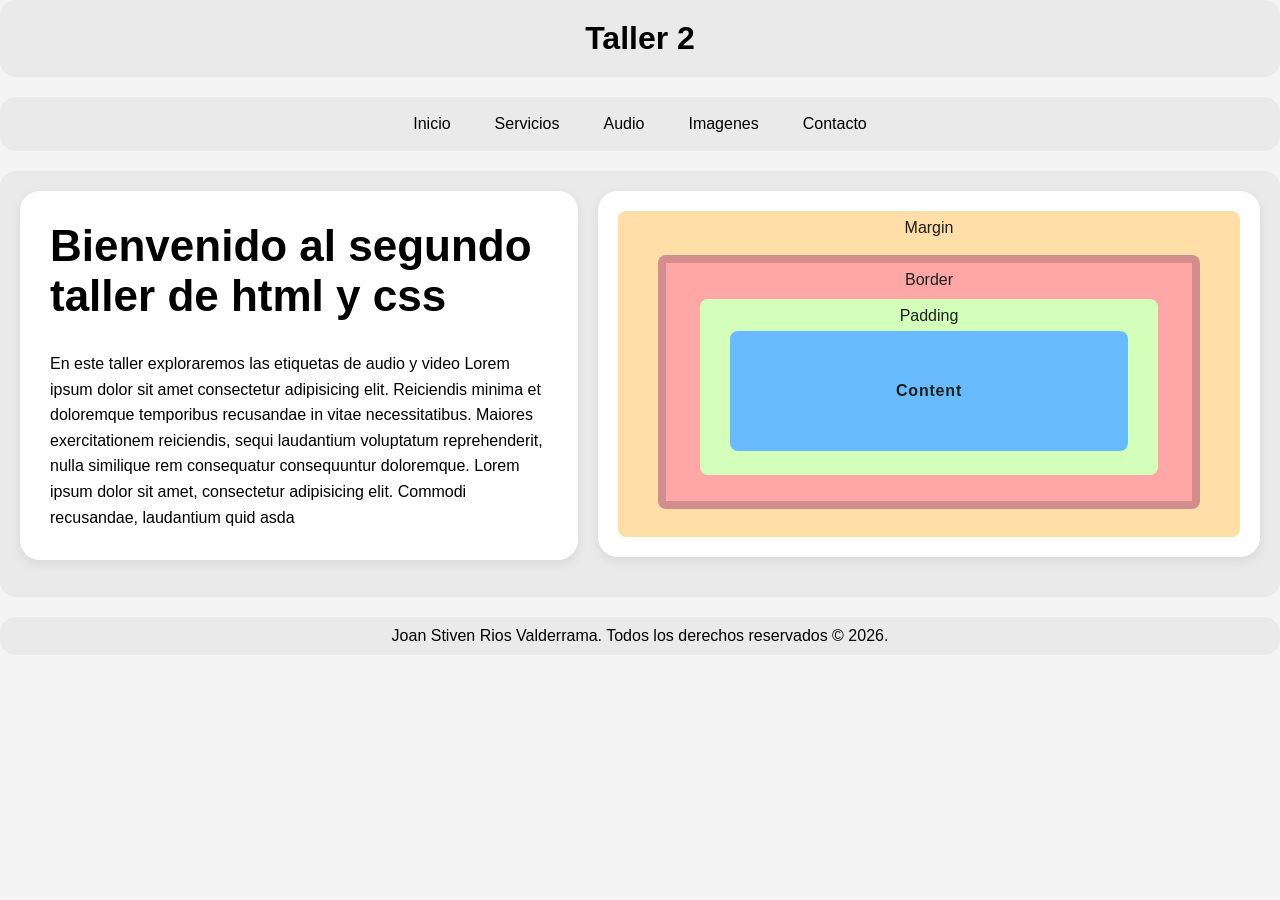
==== projects/taller_2/index.html @ b68195d9 "updateee" ====
<!doctype html>
<html lang="es-CO">
    <head>
        <meta charset="UTF-8" />
        <meta name="viewport" content="width=device-width, initial-scale=1.0" />
        <title>Landing</title>

        <!-- ETIQUETAS SEO -->
        <meta name="author" content="Joan Stiven Valderrama" />
        <meta name="description" content="Taller #2 de html y css" />
        <meta
            name="keywords"
            content="Desarrollo, Frontend, Maquetado Web, HTML, CSS."
        />

        <!-- RENDIMIENTO Y PWA -->
        <meta name="theme-color" content="#1a1a1a" />
        <meta name="MobileOptimized" content="width" />
        <meta name="HandheldFriendly" content="true" />
        <meta name="mobile-web-app-capable" content="yes" />
        <meta
            name="apple-mobile-web-app-status-bar-style"
            content="black-translucent"
        />
        <link
            rel="shortcut icon"
            href="assets/img/logo_sena.webp"
            type="image/png"
        />
        <link rel="stylesheet" href="./assets/css/style.css" />
    </head>

    <body>
        <!--
      1. Crear un css externo
      2. incluir un css externo en el html
      3. crear un div con clase container
      4. dentro del div crear un header con clase "header" y un h1 con el texto "Taller 2"
      5. Crear un nav con clase "nav" y dentro de este crear una lista desordenada con 3 elementos de lista,
      cada uno con un enlace a una seccion del sitio (Inicio, Servicios, Contacto)
      6. Crear una seccion con clase main y dentro de esta crear un articulo con clase "article" que
      contenga un h2 con el texto "Bienvenido al taller 2" y un parrafo con texto de relleno
      7. Crer un footer con clase footer y dentro de este crear un parrafo con el teto "Nombre y Apellidos. Todos
      los derechos reservados@2026"
      8. Aplicar los estilos al css para que el sitio tenga un diseño atractivo y sea responsive-->

        <div class="container">
            <header class="header">
                <h1>Taller 2</h1>
            </header>

            <nav>
                <ul>
                    <li><a href="#inicio">Inicio</a></li>
                    <li><a href="#servicios">Servicios</a></li>
                    <li><a href="audio.html">Audio</a></li>
                    <li><a href="#imagenes">Imagenes</a></li>
                    <li><a href="#contacto">Contacto</a></li>
                </ul>
            </nav>

            <section class="main">
                <article class="article">
                    <h2>Bienvenido al segundo taller de html y css</h2>
                    <p>En este taller exploraremos las etiquetas de audio y video
                        Lorem ipsum dolor sit amet consectetur adipisicing elit. Reiciendis minima et doloremque temporibus recusandae in vitae necessitatibus. Maiores exercitationem reiciendis, sequi laudantium voluptatum reprehenderit, nulla similique rem consequatur consequuntur doloremque.
                        Lorem ipsum dolor sit amet, consectetur adipisicing elit. Commodi recusandae, laudantium quid asda
                    </p>
                </article>

                <section class="container-box-model">
                    <div class="box-margin">
                        <span class="box-label">Margin</span>
                        <div class="box-border">
                            <span class="box-label">Border</span>
                            <div class="box-padding">
                                <span class="box-label">Padding</span>
                                <div class="box-content">Content</div>
                            </div>
                        </div>
                    </div>
                </section>
            </section>
            <footer>
                Joan Stiven Rios Valderrama. Todos los derechos reservados
                &copy; 2026.
            </footer>
        </div>
    </body>
</html>
---- projects/taller_2/assets/css/style.css ----
:root {
  --background-color: #f4f4f4;
  --container-color: white;
  --nav-color: #eaeaea;
  --hover-color: rgb(194, 194, 194);
  --text-color: black;

  font-family:
    segoe ui,
    sans-serif;
}

* {
  margin: 0;
  padding: 0;
  box-sizing: border-box;
}

h2 {
  margin-bottom: 10px;  
  font-size: 44px;
}

::-webkit-scrollbar {
  display: none;
}

body {
  font-family: var(--font-family);
  background-color: var(--background-color);
}



.header {
  padding: 20px;
  width: 100%;
  border-radius: 16px;
  background-color: var(--nav-color);
  margin-bottom: 20px;
  text-align: center;
}

nav {
  background-color: var(--nav-color);
  padding: 10px;
  border-radius: 16px;
  margin-bottom: 20px;
  text-align: center;
}

ul {
  display: flex;
  justify-content: center;
  gap: 20px;
}

li {
  list-style: none;
  padding: 8px 12px;
  border-radius: 8px;
  transition: 0.3s;
}

li:hover {
  border-radius: 500px;
  background-color: var(--hover-color);
  color: white;
}

a {
  text-decoration: none;
  color: var(--text-color);
}

.main {
  width: 100%;
  box-sizing: border-box;
  border-radius: 16px;
  background-color: var(--nav-color);
  margin-bottom: 20px;
  display: flex;
  flex-wrap: wrap;
  align-items: flex-start;
  justify-content: space-between;
  gap: 20px;
  padding: 20px;
}

.article {
  flex: 1 1 320px;
  min-width: 320px;
  max-width: 45%;
  background-color: white;
  border-radius: 20px;  
  box-shadow: 0 4px 12px rgba(0,0,0,0.08);
  padding: 20px;
}

.container-box-model {
  flex: 1 1 320px;
  min-width: 320px;
  max-width: 100%;
  width: 100%;
  background-color: white;
  border-radius: 20px;
  box-shadow: 0 4px 12px rgba(0,0,0,0.08);
  display: flex;
  justify-content: center;
  padding: 20px;
  margin-bottom: 20px;
  box-sizing: border-box;
}

.article h2 {
  padding: 10px;
  margin-bottom: 10px;
  text-align: left;
}

.article p {
  padding: 10px;
  line-height: 1.6;
  text-align: left;
}

.audio-wrapper {
  width: 100%;
  background-color: #ffffff;
  padding: 16px;
  border-radius: 24px;
  box-shadow: 0 12px 24px rgba(0, 0, 0, 0.08);
  display: flex;
  justify-content: center;
}

.reproductor,
audio {
  width: 100%;
  max-width: 100%;
  background-color: transparent;
  border: none;
  border-radius: 16px;
}

audio::-webkit-media-controls-panel,
audio::-webkit-media-controls,
audio::-webkit-media-controls-enclosure {
  background-color: transparent !important;
}

.header h1 {
  margin: 0;
  text-align: center;
}

footer {
  width: 100%;
  text-align: center;
  background-color: var(--nav-color);
  color: var(--text-color);
  padding: 10px;
  border-radius: 16px;
}

.box-margin,
.box-border,
.box-padding {
  border-radius: 8px;
  position: relative;
  text-align: center;
  box-sizing: border-box;
}

.box-margin {
  width: 100%;
  box-sizing: border-box;
  background-color: #ffdfa7;
  padding: 44px 40px 28px;
  display: flex;
  justify-content: center;
  align-items: center;
  margin: 0;
}

.box-border {
  width: 100%;
  background-color: #ffa7a7;
  padding: 36px 34px 26px;
  border-radius: 8px;
  border: 8px solid #33333338;
  display: flex;
  justify-content: center;
  align-items: center;
}

.box-padding {
  width: 100%;
  background-color: #d3ffba;
  padding: 32px 30px 24px;
  display: flex;
  justify-content: center;
  align-items: center;
}

.box-label {
  position: absolute;
  top: 8px;
  left: 50%;
  transform: translateX(-50%);
  color: #1f1f1f;
}

.box-content {
  width: 100%;
  background-color: rgb(104, 187, 255);
  min-height: 120px;
  border-radius: 8px;
  display: flex;
  align-items: center;
  justify-content: center;
  font-weight: 700;
  color: #1f1f1f;
  letter-spacing: 0.05em;
  padding: 18px;
}

.bento-grid {
  display: grid;
  grid-template-columns: auto auto auto;
  padding: 5px;
  gap: 5px;
  flex: 1 1 100%;
  width: 100%;
  margin-top: 20px;
}

.bento-grid div {
  display: flex;
  flex-direction: column;
  justify-content: stretch;
  align-items: stretch;
  text-align: center;
  padding: 10px;
  border-radius: 24px;
  background-color: #cfcfcf;
}

.bento-grid div article {
  width: 100%;
  max-width: 100%;
}

section {
  width: 100%;
}

/* Responsive */
@media (max-width: 600px) {
  ul {
    flex-direction: column;
    align-items: center;
  }

  .container-box-model {
    padding: 20px;
  }

  .article,
  .container-box-model {
    width: 100%;
    max-width: 100%;
  }

  .box-content {
    width: 100%;
  }
}
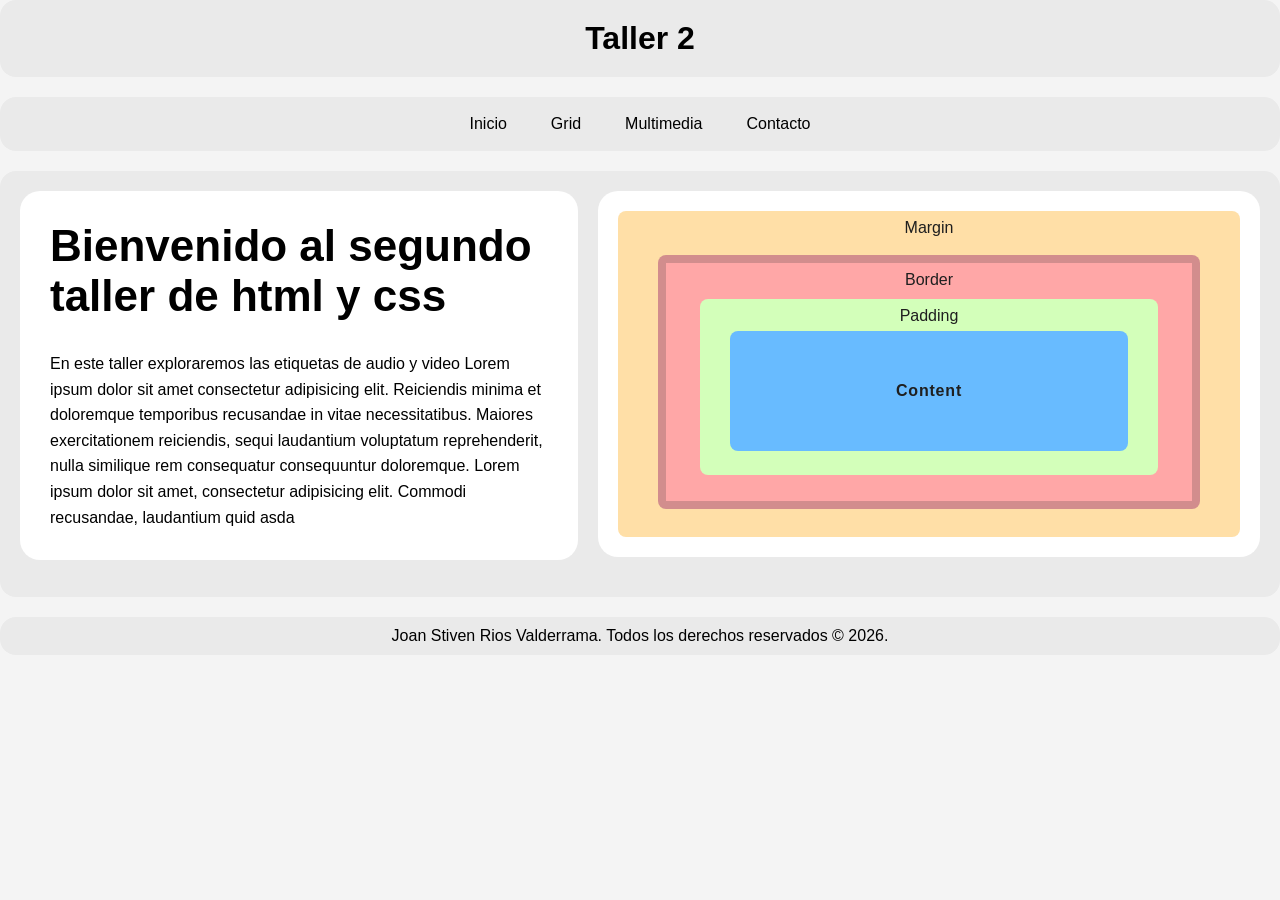
==== commit 69af0244: "up" ====
--- a/projects/taller_2/index.html
+++ b/projects/taller_2/index.html
@@ -31,19 +31,6 @@
     </head>
 
     <body>
-        <!--
-      1. Crear un css externo
-      2. incluir un css externo en el html
-      3. crear un div con clase container
-      4. dentro del div crear un header con clase "header" y un h1 con el texto "Taller 2"
-      5. Crear un nav con clase "nav" y dentro de este crear una lista desordenada con 3 elementos de lista,
-      cada uno con un enlace a una seccion del sitio (Inicio, Servicios, Contacto)
-      6. Crear una seccion con clase main y dentro de esta crear un articulo con clase "article" que
-      contenga un h2 con el texto "Bienvenido al taller 2" y un parrafo con texto de relleno
-      7. Crer un footer con clase footer y dentro de este crear un parrafo con el teto "Nombre y Apellidos. Todos
-      los derechos reservados@2026"
-      8. Aplicar los estilos al css para que el sitio tenga un diseño atractivo y sea responsive-->
-
         <div class="container">
             <header class="header">
                 <h1>Taller 2</h1>
@@ -52,9 +39,8 @@
             <nav>
                 <ul>
                     <li><a href="#inicio">Inicio</a></li>
-                    <li><a href="#servicios">Servicios</a></li>
-                    <li><a href="audio.html">Audio</a></li>
-                    <li><a href="#imagenes">Imagenes</a></li>
+                    <li><a href="grid.html">Grid</a></li>
+                    <li><a href="multimedia.html">Multimedia</a></li>
                     <li><a href="#contacto">Contacto</a></li>
                 </ul>
             </nav>
--- a/projects/taller_2/assets/css/style.css
+++ b/projects/taller_2/assets/css/style.css
@@ -17,7 +17,7 @@
 }
 
 h2 {
-  margin-bottom: 10px;  
+  margin-bottom: 10px;
   font-size: 44px;
 }
 
@@ -92,8 +92,7 @@
   min-width: 320px;
   max-width: 45%;
   background-color: white;
-  border-radius: 20px;  
-  box-shadow: 0 4px 12px rgba(0,0,0,0.08);
+  border-radius: 20px;
   padding: 20px;
 }
 
@@ -104,7 +103,6 @@
   width: 100%;
   background-color: white;
   border-radius: 20px;
-  box-shadow: 0 4px 12px rgba(0,0,0,0.08);
   display: flex;
   justify-content: center;
   padding: 20px;
@@ -126,10 +124,9 @@
 
 .audio-wrapper {
   width: 100%;
-  background-color: #ffffff;
+  background-color: #e4e4e4;
   padding: 16px;
-  border-radius: 24px;
-  box-shadow: 0 12px 24px rgba(0, 0, 0, 0.08);
+  border-radius: 999px;
   display: flex;
   justify-content: center;
 }
@@ -276,3 +273,52 @@
     width: 100%;
   }
 }
+
+
+.grid {
+  display: grid;
+  grid-template-columns: 1fr 200px;
+  grid-template-rows: 100px auto;
+  gap: 10px;
+}
+
+.grid-cell {
+  background-color: #cfcfcf;
+  border-radius: 16px;
+}
+
+header.header-cell {
+  grid-column: 1 / -1;
+}
+
+/* componentes del grid interno */
+.header-cell {
+  display: flex;
+  align-items: center;
+  justify-content: center;
+}
+
+.aside-cell {
+  display: flex;
+  align-items: center;
+  justify-content: center;
+}
+
+.main-cell {
+  display: flex;
+  align-items: center;
+  justify-content: center;
+}
+
+.section-cell {
+  display: flex;
+  align-items: center;
+  justify-content: center;
+}
+
+.footer-cell {
+    width: 100%;
+  display: flex;
+  align-items: center;
+  justify-content: center;
+}
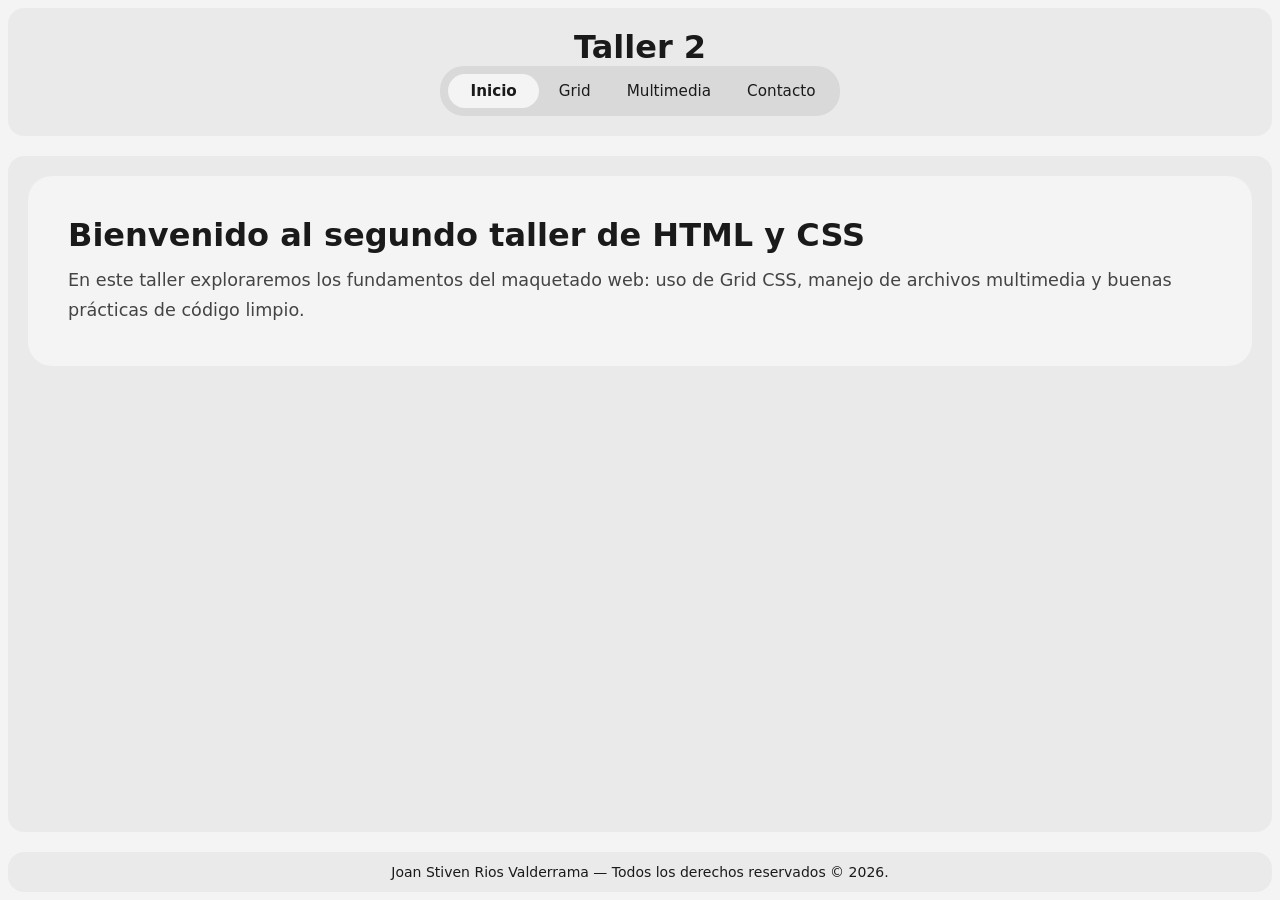
==== commit 096f720e: "last_update" ====
--- a/projects/taller_2/index.html
+++ b/projects/taller_2/index.html
@@ -1,76 +1,63 @@
 <!doctype html>
 <html lang="es-CO">
-    <head>
-        <meta charset="UTF-8" />
-        <meta name="viewport" content="width=device-width, initial-scale=1.0" />
-        <title>Landing</title>
+  <head>
+    <meta charset="UTF-8" />
+    <meta name="viewport" content="width=device-width, initial-scale=1.0" />
+    <title>Taller 2 — Inicio</title>
 
-        <!-- ETIQUETAS SEO -->
-        <meta name="author" content="Joan Stiven Valderrama" />
-        <meta name="description" content="Taller #2 de html y css" />
-        <meta
-            name="keywords"
-            content="Desarrollo, Frontend, Maquetado Web, HTML, CSS."
-        />
+    <!-- SEO -->
+    <meta name="author"      content="Joan Stiven Rios Valderrama" />
+    <meta name="description" content="Taller #2 de HTML y CSS — Página de inicio" />
+    <meta name="keywords"    content="Desarrollo, Frontend, Maquetado Web, HTML, CSS" />
 
-        <!-- RENDIMIENTO Y PWA -->
-        <meta name="theme-color" content="#1a1a1a" />
-        <meta name="MobileOptimized" content="width" />
-        <meta name="HandheldFriendly" content="true" />
-        <meta name="mobile-web-app-capable" content="yes" />
-        <meta
-            name="apple-mobile-web-app-status-bar-style"
-            content="black-translucent"
-        />
-        <link
-            rel="shortcut icon"
-            href="assets/img/logo_sena.webp"
-            type="image/png"
-        />
-        <link rel="stylesheet" href="./assets/css/style.css" />
-    </head>
+    <!-- PWA / rendimiento móvil -->
+    <meta name="theme-color"                           content="#1a1a1a" />
+    <meta name="MobileOptimized"                       content="width" />
+    <meta name="HandheldFriendly"                      content="true" />
+    <meta name="mobile-web-app-capable"                content="yes" />
+    <meta name="apple-mobile-web-app-status-bar-style" content="black-translucent" />
 
-    <body>
-        <div class="container">
-            <header class="header">
-                <h1>Taller 2</h1>
-            </header>
+    <!-- Ícono -->
+    <link rel="shortcut icon" href="./assets/img/logo_sena.webp" type="image/webp" />
 
-            <nav>
-                <ul>
-                    <li><a href="#inicio">Inicio</a></li>
-                    <li><a href="grid.html">Grid</a></li>
-                    <li><a href="multimedia.html">Multimedia</a></li>
-                    <li><a href="#contacto">Contacto</a></li>
-                </ul>
-            </nav>
+    <!-- Estilos: base primero, luego los específicos de la página -->
+    <link rel="stylesheet" href="./assets/css/base.css" />
+    <link rel="stylesheet" href="./assets/css/index.css" />
+  </head>
 
-            <section class="main">
-                <article class="article">
-                    <h2>Bienvenido al segundo taller de html y css</h2>
-                    <p>En este taller exploraremos las etiquetas de audio y video
-                        Lorem ipsum dolor sit amet consectetur adipisicing elit. Reiciendis minima et doloremque temporibus recusandae in vitae necessitatibus. Maiores exercitationem reiciendis, sequi laudantium voluptatum reprehenderit, nulla similique rem consequatur consequuntur doloremque.
-                        Lorem ipsum dolor sit amet, consectetur adipisicing elit. Commodi recusandae, laudantium quid asda
-                    </p>
-                </article>
+  <body>
 
-                <section class="container-box-model">
-                    <div class="box-margin">
-                        <span class="box-label">Margin</span>
-                        <div class="box-border">
-                            <span class="box-label">Border</span>
-                            <div class="box-padding">
-                                <span class="box-label">Padding</span>
-                                <div class="box-content">Content</div>
-                            </div>
-                        </div>
-                    </div>
-                </section>
-            </section>
-            <footer>
-                Joan Stiven Rios Valderrama. Todos los derechos reservados
-                &copy; 2026.
-            </footer>
-        </div>
-    </body>
+    <!-- ══════════════════ HEADER ══════════════════ -->
+    <header class="header">
+      <h1>Taller 2</h1>
+
+      <!-- nav: el enlace de la página actual lleva la clase "active" -->
+      <nav class="nav" aria-label="Navegación principal">
+        <ul class="nav__list">
+          <li class="nav__item"><a href="index.html" class="active">Inicio</a></li>
+          <li class="nav__item"><a href="grid.html">Grid</a></li>
+          <li class="nav__item"><a href="multimedia.html">Multimedia</a></li>
+          <li class="nav__item"><a href="#contacto">Contacto</a></li>
+        </ul>
+      </nav>
+    </header>
+
+    <!-- ══════════════════ MAIN ══════════════════ -->
+    <main>
+      <article class="welcome">
+        <h2>Bienvenido al segundo taller de HTML y CSS</h2>
+        <p>
+          En este taller exploraremos los fundamentos del maquetado web:
+          uso de Grid CSS, manejo de archivos multimedia y buenas prácticas
+          de código limpio.
+        </p>
+      </article>
+    </main>
+
+    <!-- ══════════════════ FOOTER ══════════════════ -->
+    <footer class="footer">
+      Joan Stiven Rios Valderrama &mdash; Todos los derechos reservados &copy; 2026.
+    </footer>
+
+  </body>
 </html>
--- a/projects/taller_2/assets/css/base.css
+++ b/projects/taller_2/assets/css/base.css
@@ -0,0 +1,166 @@
+/* ================================================
+   base.css — Estilos compartidos por todas las páginas
+   Autor: Joan Stiven Rios Valderrama
+   Proyecto: Taller #2 — HTML y CSS
+   ================================================ */
+
+
+/* ── Variables globales ── */
+
+:root {
+  --bg:         #f4f4f4;       /* Fondo de la página */
+  --surface:    #eaeaea;       /* Fondo de tarjetas y secciones */
+  --surface-2:  #d9d9d9;       /* Fondo de tarjetas internas */
+  --surface-3:  #cfcfcf;       /* Fondo de elementos de grid */
+  --surface-4:  #e4e4e4;       /* Fondo de wrappers de media */
+
+  --text:       #1a1a1a;       /* Color de texto principal */
+  --text-muted: #444444;       /* Color de texto secundario */
+  --link:       #1a1a1a;       /* Color de enlaces */
+
+  --font:       "Segoe UI", system-ui, sans-serif;
+
+  --r-sm:   12px;              /* Border radius pequeño */
+  --r-md:   16px;              /* Border radius mediano (tarjetas) */
+  --r-lg:   24px;              /* Border radius grande (nav, pills) */
+  --r-pill: 999px;             /* Border radius pastilla */
+
+  --gap:  20px;                /* Espacio estándar entre elementos */
+  --pad:  20px;                /* Padding estándar de secciones */
+}
+
+
+/* ── Reset ── */
+
+*,
+*::before,
+*::after {
+  margin: 0;
+  padding: 0;
+  box-sizing: border-box;
+}
+
+::-webkit-scrollbar {
+  display: none;                /* Ocultar scrollbar en WebKit */
+}
+
+
+/* ── Base del documento ── */
+
+body {
+  font-family: var(--font);
+  background-color: var(--bg);
+  color: var(--text);
+
+  min-height: 100vh;
+  display: flex;
+  flex-direction: column;
+
+  padding: 8px;
+  gap: var(--gap);
+}
+
+a {
+  text-decoration: none;
+  color: var(--link);
+}
+
+
+/* ── Header ── */
+
+.header {
+  width: 100%;
+  padding: var(--pad);
+  border-radius: var(--r-md);
+  background-color: var(--surface);
+  text-align: center;
+}
+
+
+/* ── Navegación ── */
+
+.nav {
+  display: inline-flex;
+  background-color: var(--surface-2);
+  padding: 8px;
+  border-radius: var(--r-lg);
+}
+
+.nav__list {
+  display: flex;
+  align-items: center;
+  gap: 4px;
+  list-style: none;
+}
+
+.nav__item a {
+  display: block;
+  padding: 8px 16px;
+  border-radius: var(--r-pill);
+  font-size: 0.95rem;
+  white-space: nowrap;
+  transition:
+    padding          0.35s cubic-bezier(0.34, 1.56, 0.64, 1),
+    background-color 0.25s ease;
+}
+
+.nav__item a:hover {
+  background-color: var(--surface);
+  padding: 8px 26px;
+}
+
+.nav__item a:active {
+  padding: 8px 30px;
+}
+
+.nav__item a.active {
+  background-color: var(--bg);
+  font-weight: 600;
+  padding: 8px 22px;
+}
+
+
+/* ── Main ── */
+
+main {
+  flex: 1;
+  width: 100%;
+  padding: var(--pad);
+  border-radius: var(--r-md);
+  background-color: var(--surface);
+}
+
+
+/* ── Footer ── */
+
+.footer {
+  width: 100%;
+  padding: 12px var(--pad);
+  border-radius: var(--r-md);
+  background-color: var(--surface);
+  text-align: center;
+  font-size: 0.875rem;
+  color: var(--text);
+}
+
+
+/* ── Responsive: nav en columna en pantallas pequeñas ── */
+
+@media (max-width: 600px) {
+  .nav__list {
+    flex-direction: column;
+    align-items: center;
+  }
+}
+
+
+/* ── Utilidad: oculto visualmente pero accesible para lectores de pantalla ── */
+
+.visually-hidden {
+  position: absolute;
+  width: 1px;
+  height: 1px;
+  overflow: hidden;
+  clip: rect(0 0 0 0);
+  white-space: nowrap;
+}
--- a/projects/taller_2/assets/css/index.css
+++ b/projects/taller_2/assets/css/index.css
@@ -0,0 +1,24 @@
+/* ================================================
+   index.css — Estilos exclusivos de index.html
+   Depende de: base.css
+   ================================================ */
+
+
+/* ── Sección de bienvenida ── */
+
+.welcome {
+  background-color: var(--bg);
+  border-radius: var(--r-lg);
+  padding: 40px;
+}
+
+.welcome h2 {
+  font-size: 2rem;
+  margin-bottom: 12px;
+}
+
+.welcome p {
+  font-size: 1.1rem;
+  line-height: 1.7;
+  color: var(--text-muted);
+}
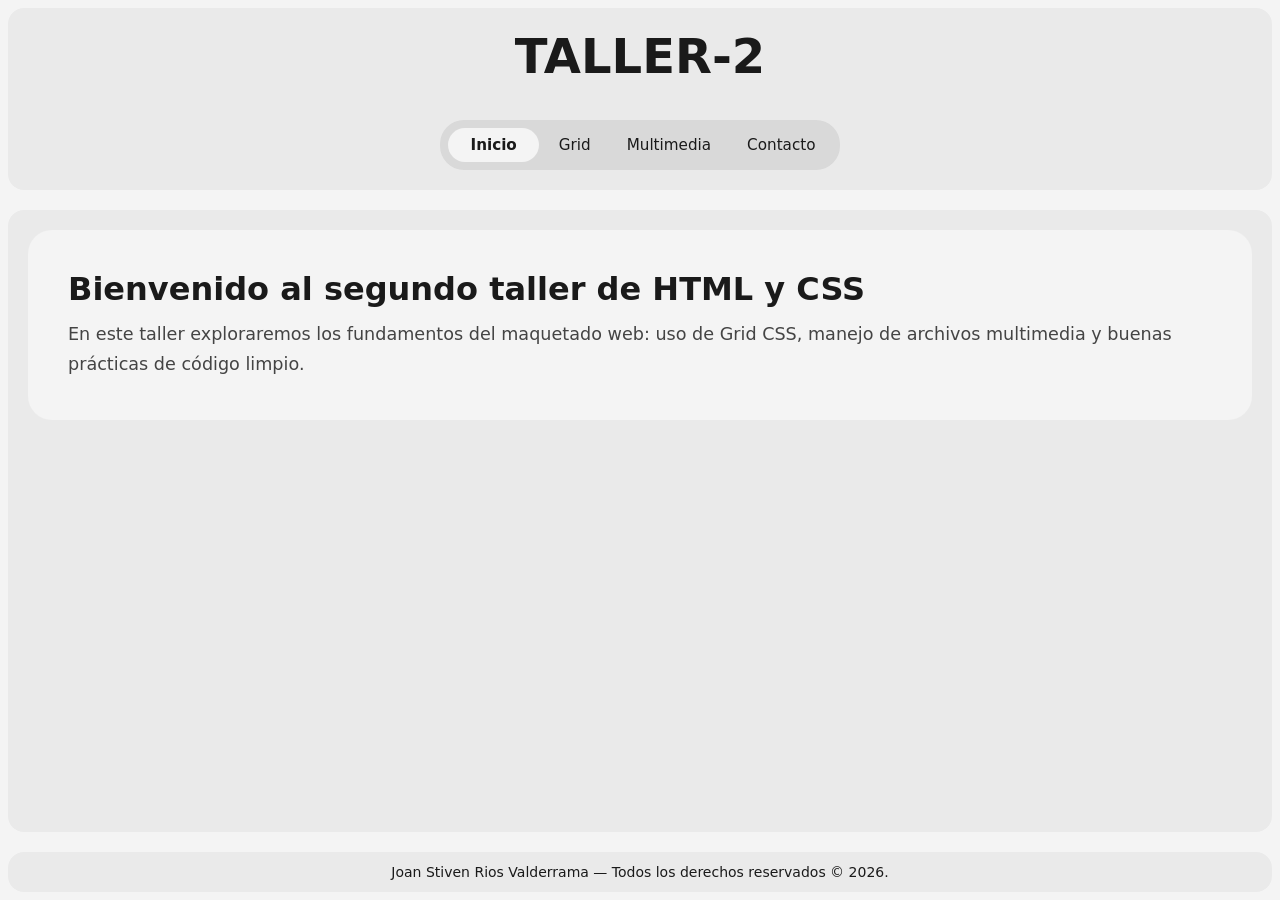
==== commit 5495cc90: "flyY" ====
--- a/projects/taller_2/index.html
+++ b/projects/taller_2/index.html
@@ -3,7 +3,7 @@
   <head>
     <meta charset="UTF-8" />
     <meta name="viewport" content="width=device-width, initial-scale=1.0" />
-    <title>Taller 2 — Inicio</title>
+    <title>TALLER-2</title>
 
     <!-- SEO -->
     <meta name="author"      content="Joan Stiven Rios Valderrama" />
@@ -29,7 +29,7 @@
 
     <!-- ══════════════════ HEADER ══════════════════ -->
     <header class="header">
-      <h1>Taller 2</h1>
+      <h1>TALLER-2</h1>
 
       <!-- nav: el enlace de la página actual lleva la clase "active" -->
       <nav class="nav" aria-label="Navegación principal">
--- a/projects/taller_2/assets/css/base.css
+++ b/projects/taller_2/assets/css/base.css
@@ -38,24 +38,26 @@
   margin: 0;
   padding: 0;
   box-sizing: border-box;
+  -webkit-tap-highlight-color: transparent;
 }
 
 ::-webkit-scrollbar {
   display: none;                /* Ocultar scrollbar en WebKit */
 }
 
-
+h1 {
+  margin-bottom: 24px;
+  font-size: 3rem;
+}
 /* ── Base del documento ── */
 
 body {
   font-family: var(--font);
   background-color: var(--bg);
   color: var(--text);
-
   min-height: 100vh;
   display: flex;
   flex-direction: column;
-
   padding: 8px;
   gap: var(--gap);
 }
@@ -65,7 +67,6 @@
   color: var(--link);
 }
 
-
 /* ── Header ── */
 
 .header {
@@ -73,7 +74,10 @@
   padding: var(--pad);
   border-radius: var(--r-md);
   background-color: var(--surface);
-  text-align: center;
+  display: flex;
+  flex-direction: column;
+  align-items: center;
+  gap: 12px;
 }
 
 
@@ -89,6 +93,8 @@
 .nav__list {
   display: flex;
   align-items: center;
+  flex-wrap: wrap;
+  justify-content: center;
   gap: 4px;
   list-style: none;
 }
@@ -146,13 +152,6 @@
 
 /* ── Responsive: nav en columna en pantallas pequeñas ── */
 
-@media (max-width: 600px) {
-  .nav__list {
-    flex-direction: column;
-    align-items: center;
-  }
-}
-
 
 /* ── Utilidad: oculto visualmente pero accesible para lectores de pantalla ── */
 
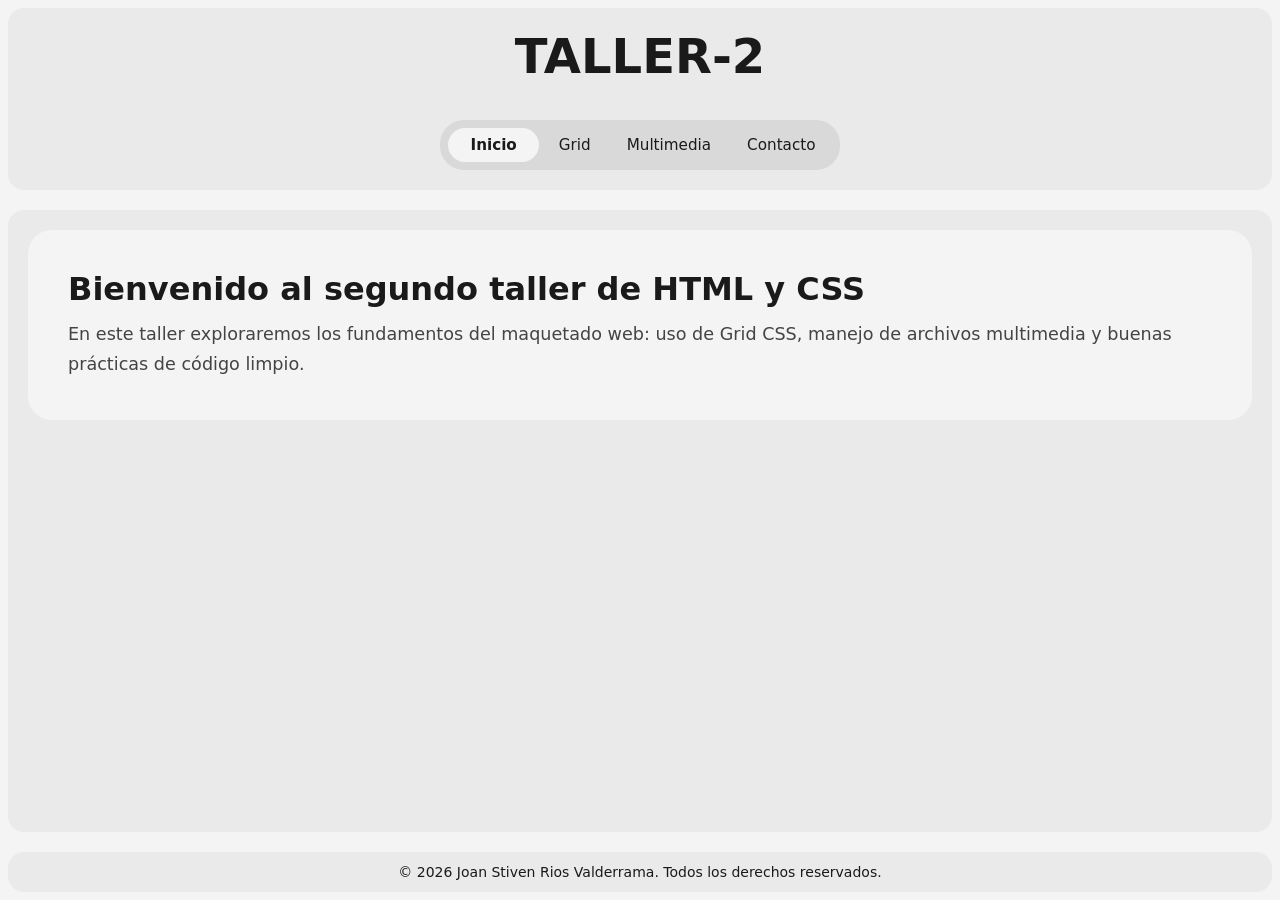
==== commit 7b334d30: "footer" ====
--- a/projects/taller_2/index.html
+++ b/projects/taller_2/index.html
@@ -56,7 +56,7 @@
 
     <!-- ══════════════════ FOOTER ══════════════════ -->
     <footer class="footer">
-      Joan Stiven Rios Valderrama &mdash; Todos los derechos reservados &copy; 2026.
+      <p>&copy; 2026 Joan Stiven Rios Valderrama. Todos los derechos reservados.</p>
     </footer>
 
   </body>
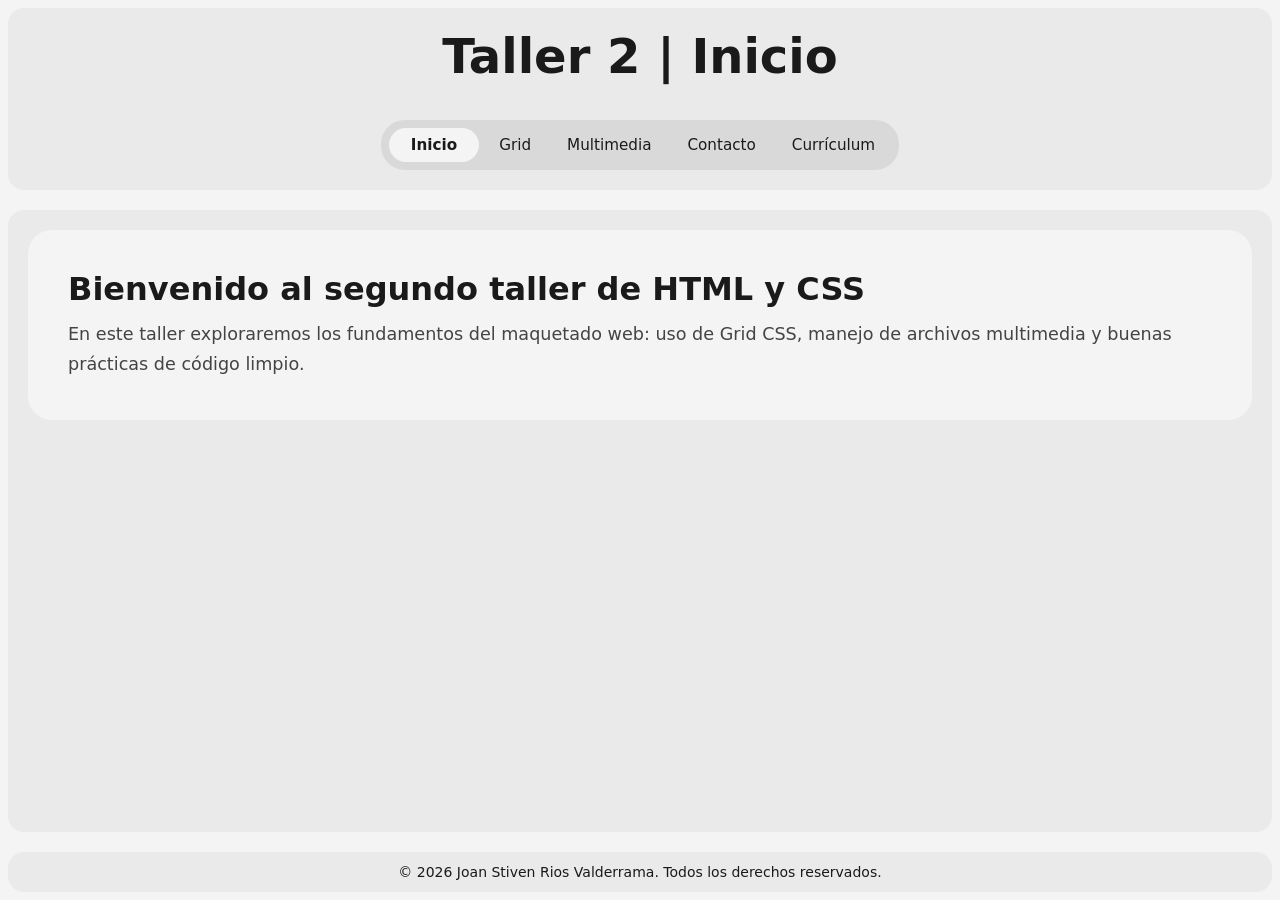
==== commit abe0ba61: "update" ====
--- a/projects/taller_2/index.html
+++ b/projects/taller_2/index.html
@@ -3,46 +3,46 @@
   <head>
     <meta charset="UTF-8" />
     <meta name="viewport" content="width=device-width, initial-scale=1.0" />
-    <title>TALLER-2</title>
+    <title>Taller 2 | Inicio | HTML y CSS</title>
 
-    <!-- SEO -->
+    <!-- TAGS SEO -->
     <meta name="author"      content="Joan Stiven Rios Valderrama" />
-    <meta name="description" content="Taller #2 de HTML y CSS — Página de inicio" />
+    <meta name="description" content="Página principal del Taller 2 de HTML y CSS con ejemplos de Grid, multimedia y currículum." />
     <meta name="keywords"    content="Desarrollo, Frontend, Maquetado Web, HTML, CSS" />
+    <meta name="robots"      content="index, follow" />
+    <link rel="canonical" href="index.html" />
 
-    <!-- PWA / rendimiento móvil -->
+    <!-- TAGS Mobile / PWA -->
     <meta name="theme-color"                           content="#1a1a1a" />
     <meta name="MobileOptimized"                       content="width" />
     <meta name="HandheldFriendly"                      content="true" />
     <meta name="mobile-web-app-capable"                content="yes" />
     <meta name="apple-mobile-web-app-status-bar-style" content="black-translucent" />
 
-    <!-- Ícono -->
-    <link rel="shortcut icon" href="./assets/img/logo_sena.webp" type="image/webp" />
+    <link rel="shortcut icon" href="./assets/img/logo.png" type="image/png" />
 
-    <!-- Estilos: base primero, luego los específicos de la página -->
     <link rel="stylesheet" href="./assets/css/base.css" />
     <link rel="stylesheet" href="./assets/css/index.css" />
   </head>
 
   <body>
 
-    <!-- ══════════════════ HEADER ══════════════════ -->
+    <!-- HEADER -->
     <header class="header">
-      <h1>TALLER-2</h1>
+      <h1>Taller 2 | Inicio</h1>
 
-      <!-- nav: el enlace de la página actual lleva la clase "active" -->
       <nav class="nav" aria-label="Navegación principal">
         <ul class="nav__list">
           <li class="nav__item"><a href="index.html" class="active">Inicio</a></li>
           <li class="nav__item"><a href="grid.html">Grid</a></li>
           <li class="nav__item"><a href="multimedia.html">Multimedia</a></li>
-          <li class="nav__item"><a href="#contacto">Contacto</a></li>
+          <li class="nav__item"><a href="contact.html">Contacto</a></li>
+          <li class="nav__item"><a href="cv.html">Currículum</a></li>
         </ul>
       </nav>
     </header>
 
-    <!-- ══════════════════ MAIN ══════════════════ -->
+    <!-- MAIN -->
     <main>
       <article class="welcome">
         <h2>Bienvenido al segundo taller de HTML y CSS</h2>
@@ -54,7 +54,7 @@
       </article>
     </main>
 
-    <!-- ══════════════════ FOOTER ══════════════════ -->
+    <!-- FOOTER -->
     <footer class="footer">
       <p>&copy; 2026 Joan Stiven Rios Valderrama. Todos los derechos reservados.</p>
     </footer>
--- a/projects/taller_2/assets/css/base.css
+++ b/projects/taller_2/assets/css/base.css
@@ -1,36 +1,32 @@
-/* ================================================
-   base.css — Estilos compartidos por todas las páginas
-   Autor: Joan Stiven Rios Valderrama
-   Proyecto: Taller #2 — HTML y CSS
-   ================================================ */
+/* base.css — Shared styles for all pages */
 
 
-/* ── Variables globales ── */
+/* Global CSS variables */
 
 :root {
-  --bg:         #f4f4f4;       /* Fondo de la página */
-  --surface:    #eaeaea;       /* Fondo de tarjetas y secciones */
-  --surface-2:  #d9d9d9;       /* Fondo de tarjetas internas */
-  --surface-3:  #cfcfcf;       /* Fondo de elementos de grid */
-  --surface-4:  #e4e4e4;       /* Fondo de wrappers de media */
+  --background:         #f4f4f4;
+  --surface:            #eaeaea;
+  --surface-secondary:  #d9d9d9;
+  --surface-tertiary:   #cfcfcf;
+  --surface-media:      #e4e4e4;
 
-  --text:       #1a1a1a;       /* Color de texto principal */
-  --text-muted: #444444;       /* Color de texto secundario */
-  --link:       #1a1a1a;       /* Color de enlaces */
+  --text-primary:   #1a1a1a;
+  --text-muted:     #444444;
+  --link-color:     #1a1a1a;
 
-  --font:       "Segoe UI", system-ui, sans-serif;
+  --font-family: "Segoe UI", system-ui, sans-serif;
 
-  --r-sm:   12px;              /* Border radius pequeño */
-  --r-md:   16px;              /* Border radius mediano (tarjetas) */
-  --r-lg:   24px;              /* Border radius grande (nav, pills) */
-  --r-pill: 999px;             /* Border radius pastilla */
+  --radius-small:  12px;
+  --radius-medium: 16px;
+  --radius-large:  24px;
+  --radius-pill:   999px;
 
-  --gap:  20px;                /* Espacio estándar entre elementos */
-  --pad:  20px;                /* Padding estándar de secciones */
+  --gap:     20px;
+  --padding: 20px;
 }
 
 
-/* ── Reset ── */
+/* Remove default browser styles */
 
 *,
 *::before,
@@ -38,23 +34,25 @@
   margin: 0;
   padding: 0;
   box-sizing: border-box;
-  -webkit-tap-highlight-color: transparent;
+  -webkit-tap-highlight-color: transparent;   /* Remove tap highlight on mobile devices */
 }
 
 ::-webkit-scrollbar {
-  display: none;                /* Ocultar scrollbar en WebKit */
+  display: none;     /* Hide the scrollbar */
 }
 
 h1 {
   margin-bottom: 24px;
   font-size: 3rem;
 }
-/* ── Base del documento ── */
+
+
+/* Global document styles */
 
 body {
-  font-family: var(--font);
-  background-color: var(--bg);
-  color: var(--text);
+  font-family: var(--font-family);
+  background-color: var(--background);
+  color: var(--text-primary);
   min-height: 100vh;
   display: flex;
   flex-direction: column;
@@ -64,15 +62,16 @@
 
 a {
   text-decoration: none;
-  color: var(--link);
+  color: var(--link-color);
 }
 
-/* ── Header ── */
+
+/* Header */
 
 .header {
   width: 100%;
-  padding: var(--pad);
-  border-radius: var(--r-md);
+  padding: var(--padding);
+  border-radius: var(--radius-medium);
   background-color: var(--surface);
   display: flex;
   flex-direction: column;
@@ -81,13 +80,13 @@
 }
 
 
-/* ── Navegación ── */
+/* Navigation */
 
 .nav {
   display: inline-flex;
-  background-color: var(--surface-2);
+  background-color: var(--surface-secondary);
   padding: 8px;
-  border-radius: var(--r-lg);
+  border-radius: var(--radius-large);
 }
 
 .nav__list {
@@ -102,7 +101,7 @@
 .nav__item a {
   display: block;
   padding: 8px 16px;
-  border-radius: var(--r-pill);
+  border-radius: var(--radius-pill);
   font-size: 0.95rem;
   white-space: nowrap;
   transition:
@@ -120,40 +119,37 @@
 }
 
 .nav__item a.active {
-  background-color: var(--bg);
+  background-color: var(--background);
   font-weight: 600;
   padding: 8px 22px;
 }
 
 
-/* ── Main ── */
+/* Main content area */
 
 main {
   flex: 1;
   width: 100%;
-  padding: var(--pad);
-  border-radius: var(--r-md);
+  padding: var(--padding);
+  border-radius: var(--radius-medium);
   background-color: var(--surface);
 }
 
 
-/* ── Footer ── */
+/* Footer */
 
 .footer {
   width: 100%;
-  padding: 12px var(--pad);
-  border-radius: var(--r-md);
+  padding: 12px var(--padding);
+  border-radius: var(--radius-medium);
   background-color: var(--surface);
   text-align: center;
   font-size: 0.875rem;
-  color: var(--text);
+  color: var(--text-primary);
 }
 
 
-/* ── Responsive: nav en columna en pantallas pequeñas ── */
-
-
-/* ── Utilidad: oculto visualmente pero accesible para lectores de pantalla ── */
+/* Visually hidden (accessible to screen readers) */
 
 .visually-hidden {
   position: absolute;
--- a/projects/taller_2/assets/css/index.css
+++ b/projects/taller_2/assets/css/index.css
@@ -1,14 +1,11 @@
-/* ================================================
-   index.css — Estilos exclusivos de index.html
-   Depende de: base.css
-   ================================================ */
+/* index.css — Styles for index.html only */
 
 
-/* ── Sección de bienvenida ── */
+/* Welcome section */
 
 .welcome {
-  background-color: var(--bg);
-  border-radius: var(--r-lg);
+  background-color: var(--background);
+  border-radius: var(--radius-large);
   padding: 40px;
 }
 
